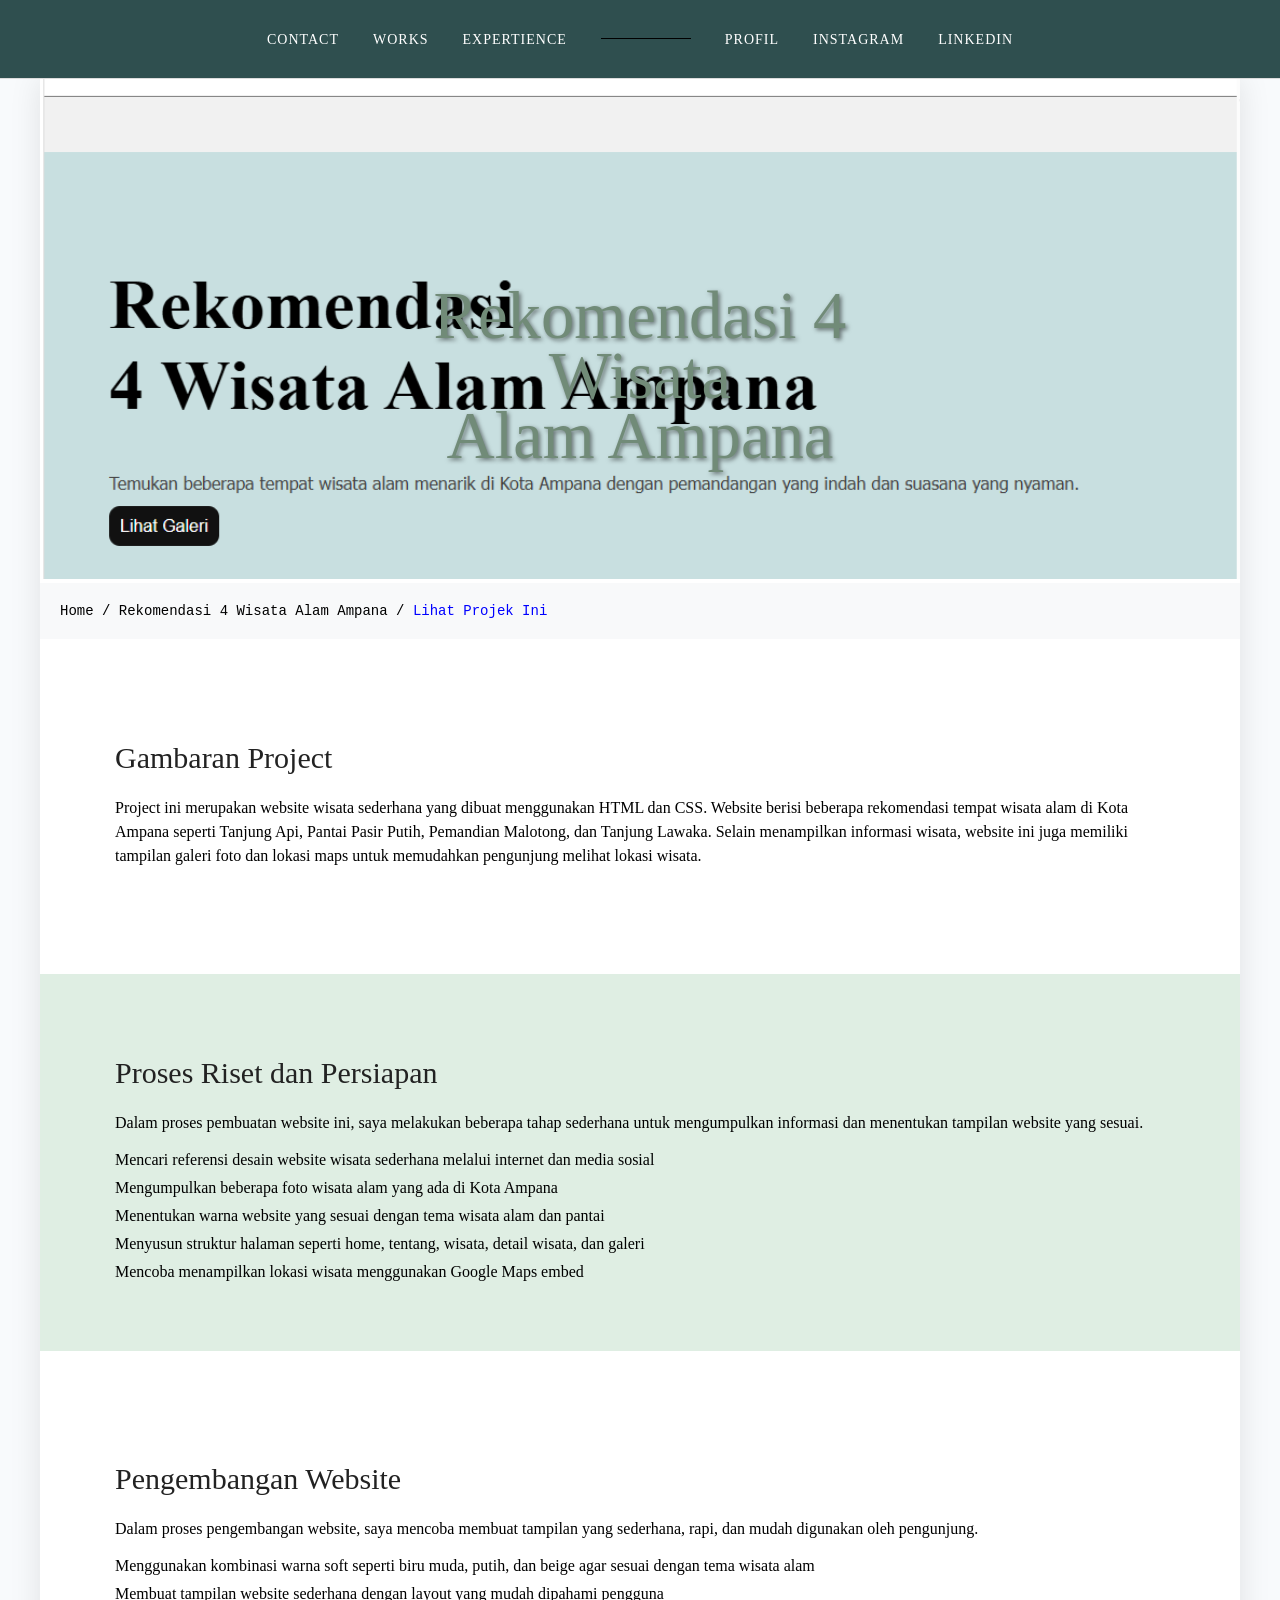
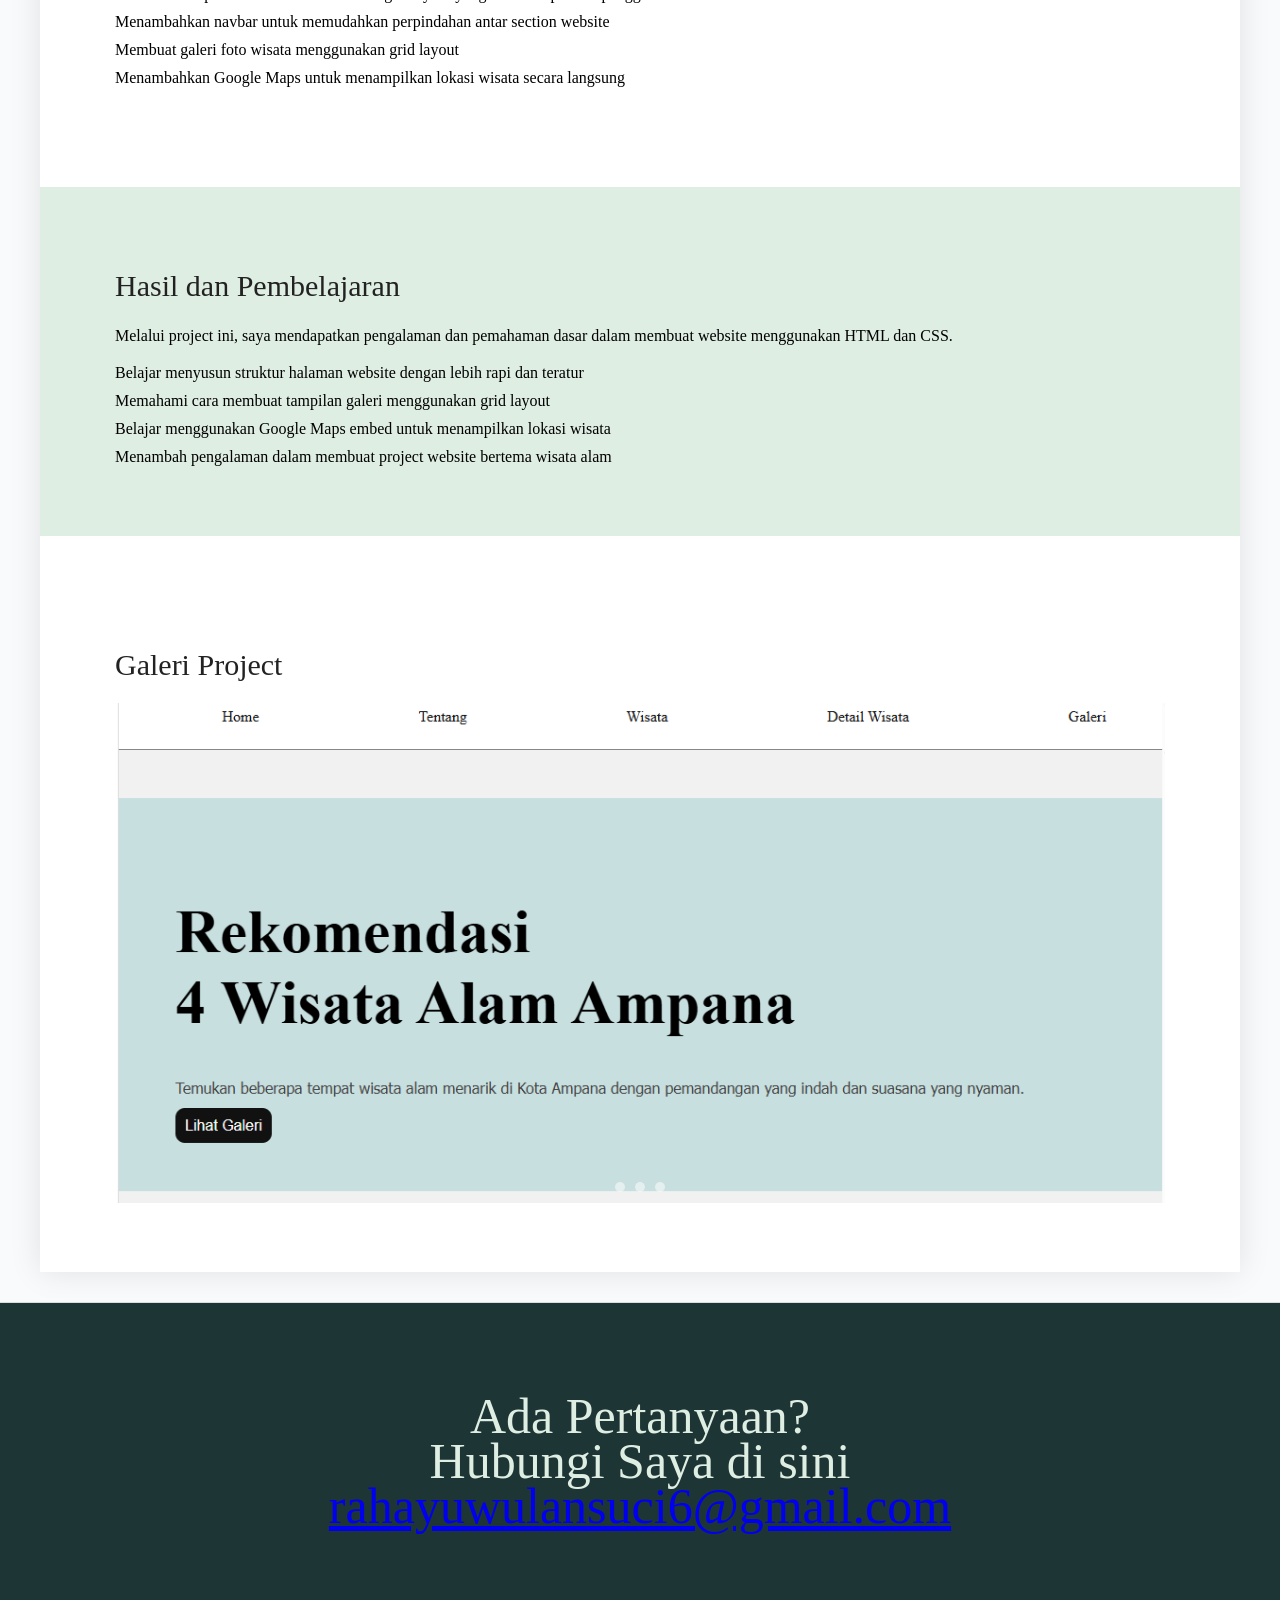
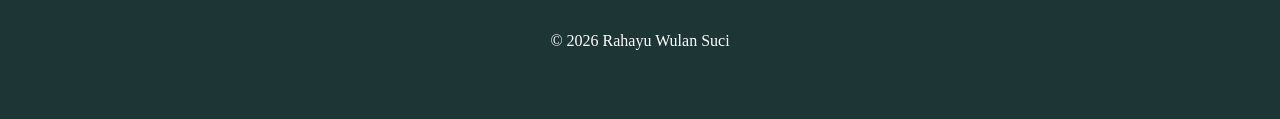
==== detail.html @ 216852e2 "memperbaiki website" ====
<!DOCTYPE html>
<html>
<head>
	<meta charset="utf-8">
	<meta name="viewport" content="width=device-width, initial-scale=1.0">
	<title>Rekomendasi 4 Wisata Alam Ampana</title>
	<link rel="stylesheet" href="css/bootstrap-grid.css" type="text/css">
	<link rel="stylesheet" href="css/styles.css" type="text/css">
	<link href="https://fonts.googleapis.com/css2?family=Inknut+Antiqua:wght@300;400;500;600;700;800;900&display=swap" rel="stylesheet">
	<style>
		.project-container {
			background-color: white;
			max-width: 1200px;
			margin: 0 auto;
			box-shadow: 0 0 30px rgba(0,0,0,0.1);
		}
		.full-width-image {
			width: 100%;
			height: 500px;
			object-fit: cover;
		}
		.breadcrumb {
			padding: 20px;
			background-color: #f8f9fa;
			font-family: 'IBM Plex Mono', monospace;
			font-size: 14px;
		}
		.breadcrumb a {
			color: black;
			text-decoration: none;
		}
		.breadcrumb a:hover {
			text-decoration: underline;
		}

		.breadcrumb .projek-ini{
			color: blue;
		}
		.project-title {
			position: absolute;
			top: 50%;
			left: 50%;
			font-size: 50pt;
			transform: translate(-50%, -50%);
			color: #718b78;
			text-align: center;
			text-shadow: 2px 2px 4px rgba(0,0,0,0.5);
		}
		.image-container {
			position: relative;
		}
		
		/* Slider Styles */
		.project-slider {
			position: relative;
			width: 100%;
			overflow: hidden;
		}
		.slider-container {
			display: flex;
			transition: transform 0.5s ease;
			width: 300%;
		}
		.slider-slide {
			width: 33.33%;
			flex-shrink: 0;
		}
		.slider-slide img {
			width: 100%;
			height: 500px;
			object-fit: cover;
		}
		.slider-controls {
			position: absolute;
			bottom: 20px;
			left: 50%;
			transform: translateX(-50%);
			display: flex;
			gap: 10px;
		}
		.slider-dot {
			width: 10px;
			height: 10px;
			background-color: rgba(255,255,255,0.5);
			border-radius: 50%;
			cursor: pointer;
			transition: background-color 0.3s;
		}
		.slider-dot.active {
			background-color: white;
		}

		
		
		/* Slider Checkbox Hack */
		.slider-toggle {
			display: none;
		}
		#slide1:checked ~ .slider-container {
			transform: translateX(0);
		}
		#slide2:checked ~ .slider-container {
			transform: translateX(-33.33%);
		}
		#slide3:checked ~ .slider-container {
			transform: translateX(-66.66%);
		}
	</style>
</head>

<body>
	<nav>
		<ul>
			<li><a href="index.html#contact">contact</a></li>
			<li>works</li>
			<li>expertience</li>
			<li class="empty"></li>
			<li><a href="profil.html">profil</a></li>
			<li><a href="https://www.instagram.com/rahayuwulansuci_?igsh=cnRwejNqcnRwN252" target="_blank">Instagram</a></li>
			<li><a href="https://www.linkedin.com/in/rahayu-wulan-suci-wulan-359963290?utm_source=share_via&utm_content=profile&utm_medium=member_android" target="_blank">linkedin</a></li>
		</ul>
	</nav>

	<div class="project-container">
		<div class="image-container">
			<img src="./img/wisata1.png" class="full-width-image" alt="Website Wisata Ampana">
			<h1 class="project-title">Rekomendasi 4 Wisata <br> Alam Ampana</h1>
		</div>
		<div class="breadcrumb">
			<a href="index.html">Home</a> / Rekomendasi 4 Wisata Alam Ampana / <a class="projek-ini" href="https://rekomendasi-4-wisata-ampana-ayu.netlify.app" target="_blank" rel="noopener noreferrer">Lihat Projek Ini</a> 
		</div>
		<section class="project" style="padding-top: 50px;">
			<div class="container">
				<div class="row">
					<div class="col-sm">
						<h2>Gambaran Project</h2>
						<p>Project ini merupakan website wisata sederhana yang dibuat menggunakan HTML dan CSS. Website berisi beberapa rekomendasi tempat wisata alam di Kota Ampana seperti Tanjung Api, Pantai Pasir Putih, Pemandian Malotong, dan Tanjung Lawaka. Selain menampilkan informasi wisata, website ini juga memiliki tampilan galeri foto dan lokasi maps untuk memudahkan pengunjung melihat lokasi wisata.</p>
					</div>
				
				</div>
			</div>
		</section>

		<section class="project blue">
			<div class="container">
				<div class="row">
					<div class="col-sm">
						<h2>Proses Riset dan Persiapan</h2>
						<p>Dalam proses pembuatan website ini, saya melakukan beberapa tahap sederhana untuk mengumpulkan informasi dan menentukan tampilan website yang sesuai.</p>
						<ul>
							<li>Mencari referensi desain website wisata sederhana melalui internet dan media sosial</li>
							<li>Mengumpulkan beberapa foto wisata alam yang ada di Kota Ampana</li>
							<li>Menentukan warna website yang sesuai dengan tema wisata alam dan pantai</li>
							<li>Menyusun struktur halaman seperti home, tentang, wisata, detail wisata, dan galeri</li>
							<li>Mencoba menampilkan lokasi wisata menggunakan Google Maps embed</li>
						</ul>
					</div>
				</div>
			</div>
		</section>

		<section class="project">
			<div class="container">
				<div class="row">
					<div class="col-sm">
						<h2>Pengembangan Website</h2>
						<p>Dalam proses pengembangan website, saya mencoba membuat tampilan yang sederhana, rapi, dan mudah digunakan oleh pengunjung.</p>
						<ul>
							<li>Menggunakan kombinasi warna soft seperti biru muda, putih, dan beige agar sesuai dengan tema wisata alam</li>
							<li>Membuat tampilan website sederhana dengan layout yang mudah dipahami pengguna</li>
							<li>Menambahkan navbar untuk memudahkan perpindahan antar section website</li>
							<li>Membuat galeri foto wisata menggunakan grid layout</li>
							<li>Menambahkan Google Maps untuk menampilkan lokasi wisata secara langsung</li>
						</ul>
					</div>
				</div>
			</div>
		</section>

		<section class="project blue">
			<div class="container">
				<div class="row">
					<div class="col-sm">
						<h2>Hasil dan Pembelajaran</h2>
						<p>Melalui project ini, saya mendapatkan pengalaman dan pemahaman dasar dalam membuat website menggunakan HTML dan CSS.</p>
						<ul>
							<li>Belajar menyusun struktur halaman website dengan lebih rapi dan teratur</li>
							<li>Memahami cara membuat tampilan galeri menggunakan grid layout</li>
							<li>Belajar menggunakan Google Maps embed untuk menampilkan lokasi wisata</li>
							<li>Menambah pengalaman dalam membuat project website bertema wisata alam</li>
							
						</ul>
					</div>
				</div>
			</div>
		</section>

		<section class="project">
			<div class="container">
				<div class="row">
					<div class="col-sm">
						<h2>Galeri Project</h2>
						<div class="project-slider">
							<input type="radio" name="slider" id="slide1" class="slider-toggle" checked>
							<input type="radio" name="slider" id="slide2" class="slider-toggle">
							<input type="radio" name="slider" id="slide3" class="slider-toggle">
							
							<div class="slider-container">
								<div class="slider-slide">
									<img src="./img/wisata1.png" alt="Tampilan Home Website">
								</div>
								<div class="slider-slide">
									<img src="./img/wisata3.png" alt="Halaman Detail Wisata">
								</div>
								<div class="slider-slide">
									<img src="./img/wisata4.png" alt="Galeri Wisata Ampana">
								</div>
							</div>
							
							<div class="slider-controls">
								<label for="slide1" class="slider-dot"></label>
								<label for="slide2" class="slider-dot"></label>
								<label for="slide3" class="slider-dot"></label>
							</div>
						</div>
					</div>
				</div>
			</div>
		</section>
	</div>

	<footer id="contact">
		<h2>Ada Pertanyaan?<br> Hubungi Saya di sini <br><a href="mailto:rahayuwulansuci6@gmail.com">rahayuwulansuci6@gmail.com</a></h2>
		<p>&copy; 2026 Rahayu Wulan Suci</p>
		</footer>
	<script data-cfasync="false" src="/cdn-cgi/scripts/5c5dd728/cloudflare-static/email-decode.min.js"></script><script defer src="https://static.cloudflareinsights.com/beacon.min.js/v8c78df7c7c0f484497ecbca7046644da1771523124516" integrity="sha512-8DS7rgIrAmghBFwoOTujcf6D9rXvH8xm8JQ1Ja01h9QX8EzXldiszufYa4IFfKdLUKTTrnSFXLDkUEOTrZQ8Qg==" data-cf-beacon='{"version":"2024.11.0","token":"0979519352d845179b7d0b6ab2feaaab","r":1,"server_timing":{"name":{"cfCacheStatus":true,"cfEdge":true,"cfExtPri":true,"cfL4":true,"cfOrigin":true,"cfSpeedBrain":true},"location_startswith":null}}' crossorigin="anonymous"></script>
</body>
	</html>
---- css/styles.css ----
body{
	font-family: 'Poppins';
	/* background-color: #F5F5F5; */
	background-color: #F8FAFC;
	
}
body, ul{
	margin: 0;
	padding:0;
}

h1,h2, .skill-list {
	font-family: 'Playfair Display';
	color: #222222;
	

}

img{
	/*this limit width image*/
	max-width: 100%;
}

.col-sm img{
	margin-bottom: 5px;
}
nav{

	background-color: #2F4F4F;
	border-bottom: 1px solid #DCDCDC;
	/* position: fixed; */
	position: sticky;
	top: 0;
	z-index: 1;
	width: 100%;
	color: #FFFFFF;
	font-family: 'Poppons';
}

nav ul li a{
	color: #FFFFFF;
	
	
	
}

nav ul li a:hover{
	color: #94ada8;
	font-weight: 600;

	
	

}

.projek-ini{
	color: red;
}
header{
	top:70px;
	position: relative;
	margin-bottom:  220px;
	background-image: url('../img/background.png');
	background-repeat: no-repeat;
	background-size: cover;
	background-position-y: -140px; 
	background-color: #E2E8F0;
	padding: 20px 0;
	

}

nav ul li{
	display: inline-block;
	margin: 0 15px;
	padding:0;
	text-transform: uppercase;
	letter-spacing: 1px;
	font-size: 14px;
}

nav ul{
	margin: 0 auto;
	text-align: center;
	padding: 30px;

}

h1{
	font-size: 80px;
	line-height: 0.9;

	
}

/* profil */
input, textarea{
	padding: 7px;
	width: 310px;
	border: 1px #596e6a solid;
	border-radius: 5px;
}

/* tampil profil */
.data{
	line-height: 1.4;
	background-color: #596e6a;
	padding: 23px;
	color: #FFFFFF;
	width: 300px;
	border-radius: 10px;
	margin-bottom: 10px;
	font-family: Arial, Helvetica, sans-serif;
}



h2{
	font-size: 30px;
	line-height: 0.9;
	
}
h1, h2{
	font-weight: normal;
}
p{
	line-height: 150%;
}

ul li{
	list-style: none;
	margin: 10px 0;
}

.button{
	border: 1px solid black;
	font-size: 15px;
	border-radius: 20px;
	text-decoration: none;
	/* color: black; */
	padding: 10px 20px;
	margin-top:40px;
	display: inline-block;
	transition: background 0.5s ease-in-out;
	background-color: #111111;
	color: white;
	font-family: 'Poppons';
	
}
.button:hover{
	background-color: #464646;
	transition: 0.3s;

}
figcaption{
	font-size: 10px;
	margin-top: 10px;
}

.intro-img{
	box-shadow: 1px 2px 30px rgba(0,0,0,0.2);
	margin-top: 30px;


}

.skill-list {
	border-bottom: 1px solid #DCDCDC;
	text-align: center;
	font-size: 45px;
	line-height: 150%;
	/* margin-bottom:130px; */
	background-color: #ebebeb;
	padding:50px;

	margin: 30px 0; 
}
.project{
	margin: 30px 0; 
	padding: 60px;
}

.blue{
	background-color: #dfeee3;
}

.grey{
	background-color: #7C9D96;
	
}

.project .button{
	margin-top: 10px;
}
footer{
	text-align: center;
	margin:100px;
	background-color: #1E3535;
	border-top: 1px solid #DCDCDC;
	margin: auto;
	padding: 50px;
	color: #ffffff;
	font-family: 'Poppons';

}


footer h2{
	font-size: 50px;
	margin-bottom:100px;
	color: #dfeee3; 
	

}
.right-alignment{
	text-align: right;
}

li.empty{
	width: 90px;
	border-top: 1px solid black;
	top:-5px;
	position: relative; 
}

nav li a{
	text-decoration: none;
	color: black;
}
nav li a:hover{
	text-decoration: underline;
}
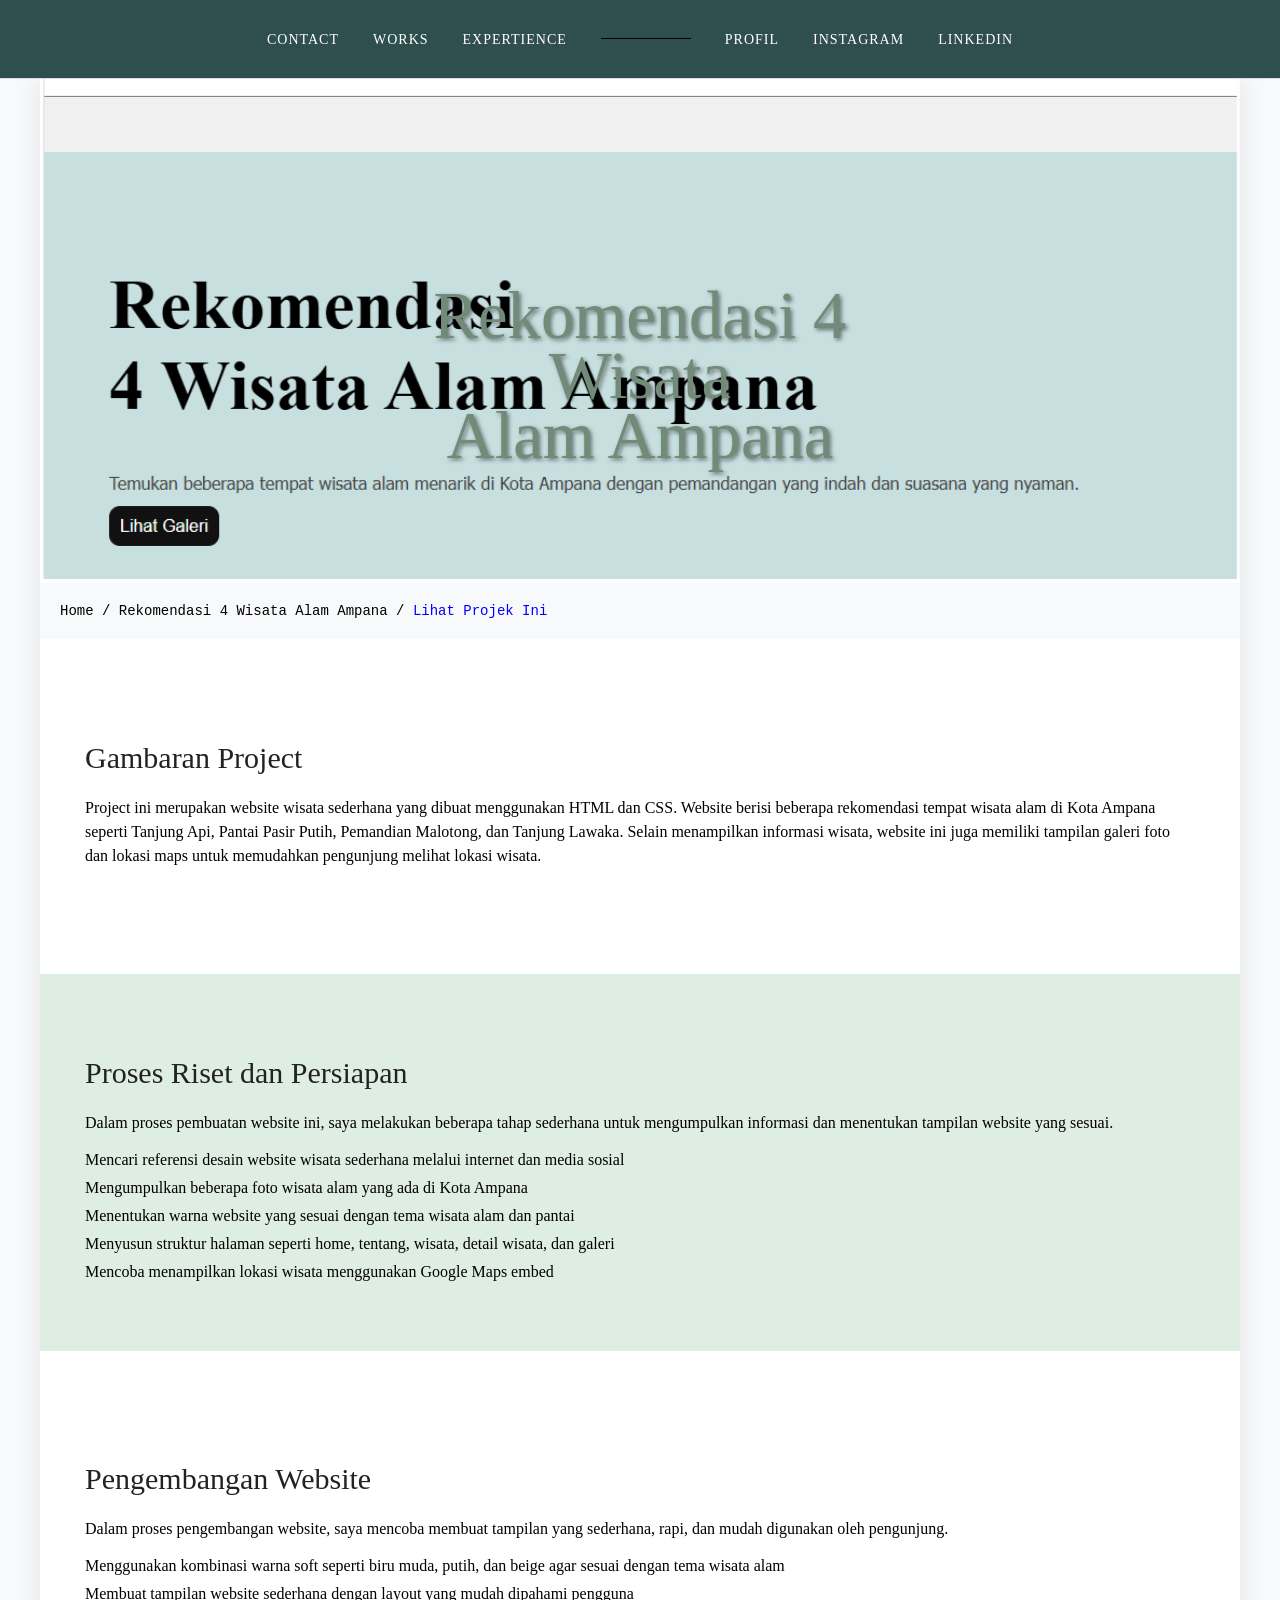
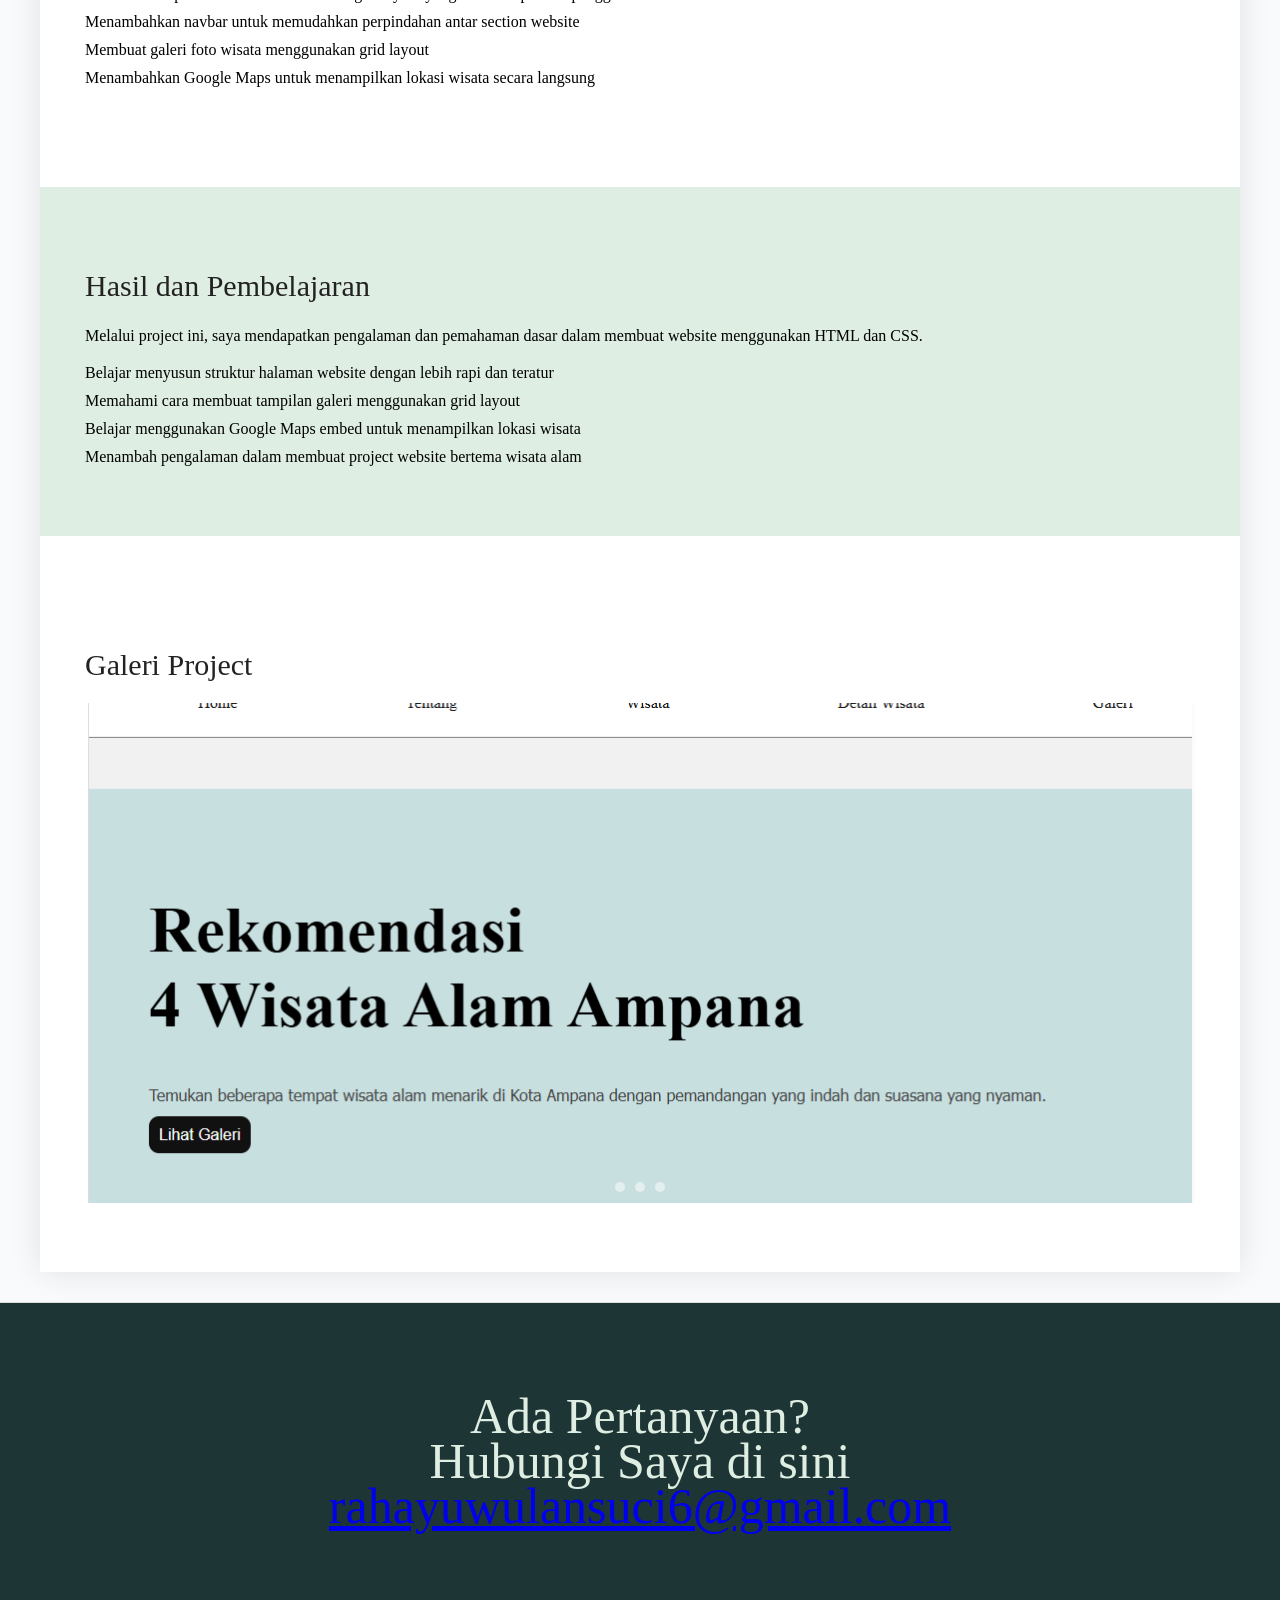
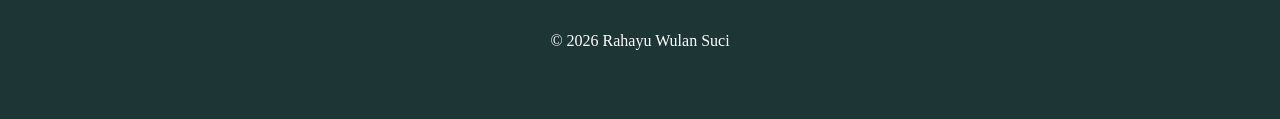
==== commit 2fcff867: "memperbaiki semua" ====
--- a/detail.html
+++ b/detail.html
@@ -106,6 +106,46 @@
 		#slide3:checked ~ .slider-container {
 			transform: translateX(-66.66%);
 		}
+
+		/* RESPONSIVE DETAIL PAGE */
+		@media screen and (max-width: 768px){
+
+			.project-title{
+				font-size: 28px;
+				width: 90%;
+			}
+
+			.full-width-image{
+				height: 300px;
+			}
+
+			.slider-slide img{
+				height: 300px;
+			}
+
+			.breadcrumb{
+				font-size: 12px;
+				padding: 15px;
+			}
+
+		}
+
+		@media screen and (max-width: 480px){
+
+			.project-title{
+				font-size: 22px;
+				line-height: 1.4;
+			}
+
+			.full-width-image{
+				height: 220px;
+			}
+
+			.slider-slide img{
+				height: 220px;
+			}
+
+		}
 	</style>
 </head>
 
@@ -129,6 +169,7 @@
 		</div>
 		<div class="breadcrumb">
 			<a href="index.html">Home</a> / Rekomendasi 4 Wisata Alam Ampana / <a class="projek-ini" href="https://rekomendasi-4-wisata-ampana-ayu.netlify.app" target="_blank" rel="noopener noreferrer">Lihat Projek Ini</a> 
+
 		</div>
 		<section class="project" style="padding-top: 50px;">
 			<div class="container">
--- a/css/styles.css
+++ b/css/styles.css
@@ -36,6 +36,8 @@
 	color: #FFFFFF;
 	font-family: 'Poppons';
 }
+
+
 
 nav ul li a{
 	color: #FFFFFF;
@@ -176,8 +178,8 @@
 	margin: 30px 0; 
 }
 .project{
-	margin: 30px 0; 
-	padding: 60px;
+    margin: 30px 0;
+    padding: 60px 30px;
 }
 
 .blue{
@@ -229,4 +231,122 @@
 }
 nav li a:hover{
 	text-decoration: underline;
+}
+
+/* =========================
+   RESPONSIVE TABLET
+========================= */
+@media screen and (max-width: 768px){
+
+    nav ul{
+        padding: 15px;
+    }
+
+    nav ul li{
+        display: block;
+        margin: 10px 0;
+        text-align: center;
+    }
+
+    header{
+        margin-bottom: 80px;
+        background-position: center;
+        padding: 40px 20px;
+    }
+
+    h1{
+        font-size: 45px;
+        line-height: 1.2;
+    }
+
+    h2{
+        font-size: 28px;
+        line-height: 1.3;
+    }
+
+    .skill-list{
+        font-size: 25px;
+        padding: 30px 15px;
+    }
+
+    .project{
+        padding: 30px 20px;
+    }
+
+    .right-alignment{
+        text-align: left;
+    }
+
+    footer h2{
+        font-size: 30px;
+        margin-bottom: 40px;
+    }
+
+    .intro-img{
+        margin-top: 20px;
+    }
+
+    input,
+    textarea{
+        width: 100%;
+        box-sizing: border-box;
+    }
+
+    #profilForm{
+        width: 100% !important;
+    }
+
+    .data{
+        width: 100%;
+        box-sizing: border-box;
+    }
+
+}
+
+/* =========================
+   RESPONSIVE HP
+========================= */
+@media screen and (max-width: 480px){
+
+    nav ul{
+        padding: 10px;
+    }
+
+    nav ul li{
+        font-size: 12px;
+    }
+
+    h1{
+        font-size: 34px;
+    }
+
+    h2{
+        font-size: 22px;
+    }
+
+    p{
+        font-size: 14px;
+    }
+
+    .skill-list{
+        font-size: 18px;
+        line-height: 1.8;
+    }
+
+    .project{
+        padding: 20px 15px;
+    }
+
+    footer{
+        padding: 30px 15px;
+    }
+
+    footer h2{
+        font-size: 24px;
+    }
+
+    li.empty{
+        display: none;
+    }
+
 }
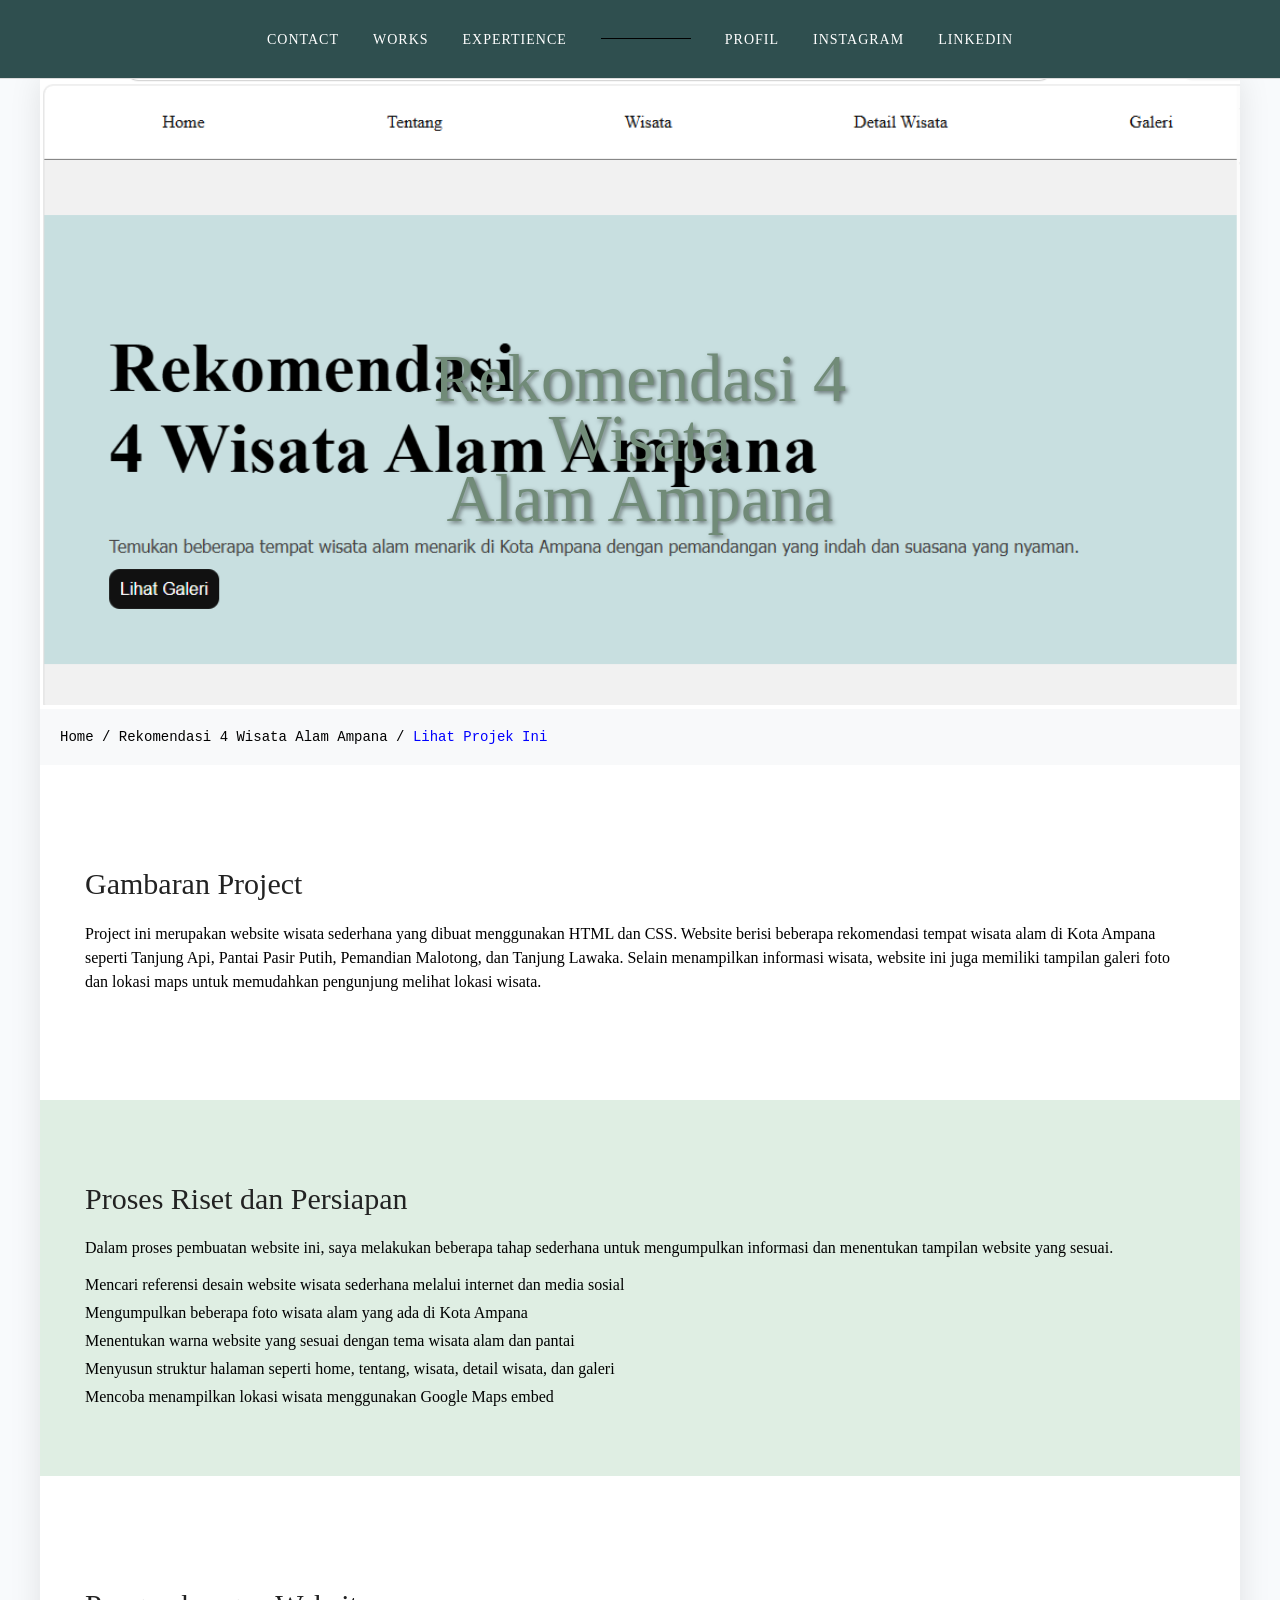
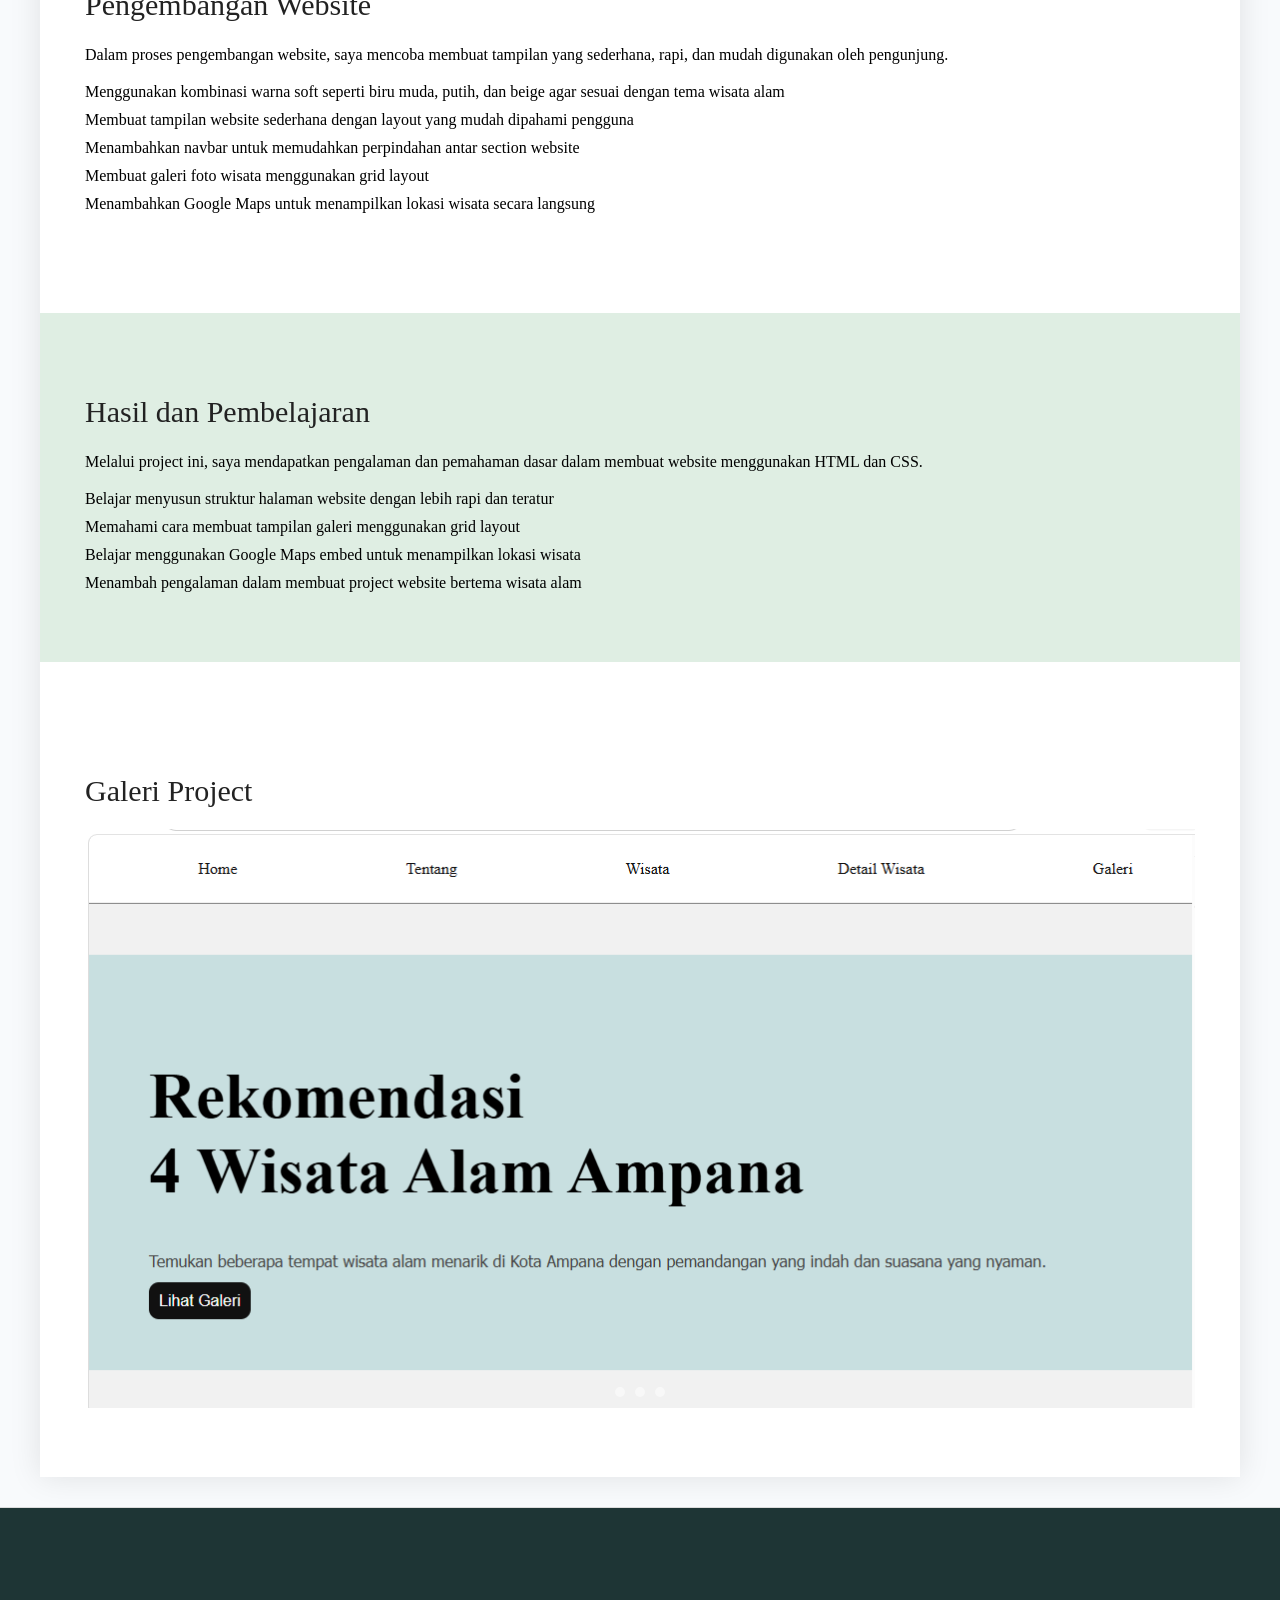
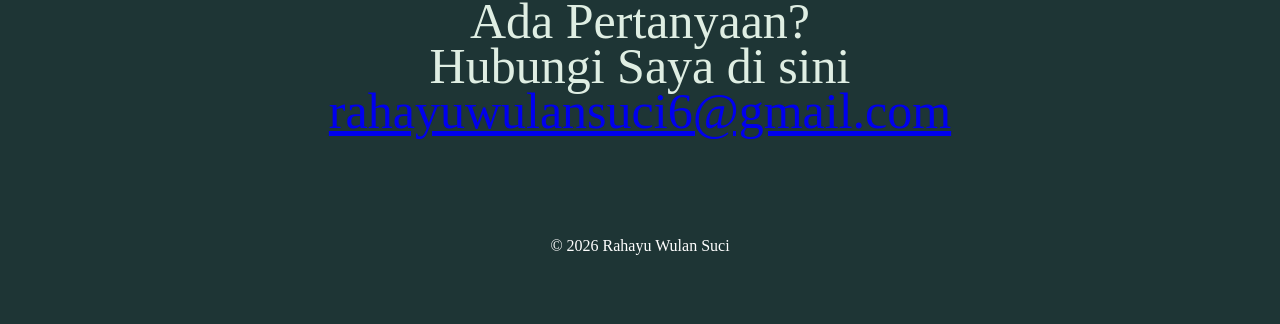
==== commit 3cc0a45d: "perbaikkan css" ====
--- a/detail.html
+++ b/detail.html
@@ -17,8 +17,8 @@
 		}
 		.full-width-image {
 			width: 100%;
-			height: 500px;
-			object-fit: cover;
+			height: auto;
+			object-fit: contain;
 		}
 		.breadcrumb {
 			padding: 20px;
@@ -68,8 +68,8 @@
 		}
 		.slider-slide img {
 			width: 100%;
-			height: 500px;
-			object-fit: cover;
+			height: auto;
+			object-fit: contain;
 		}
 		.slider-controls {
 			position: absolute;
